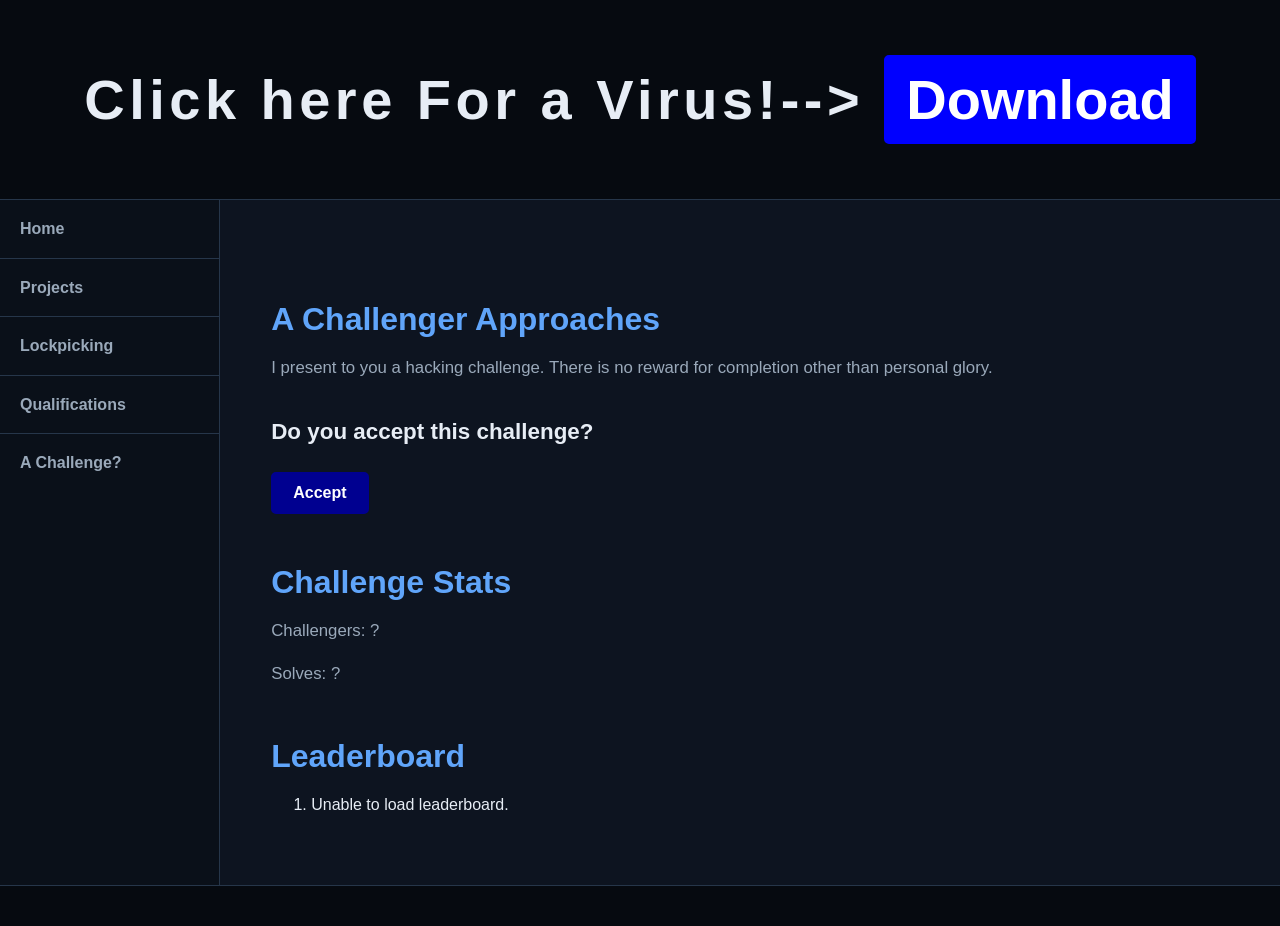
==== challenge/index.html @ 08205954 "Changing directory config" ====
<!DOCTYPE html>
<html lang="en">
<head>
  <title>J Carver</title>
  <meta name="viewport" content="width=device-width, initial-scale=1.0">
  <meta charset="utf-8">
  <link href="personalwebsite.css" rel="stylesheet">
</head>

<body>
<div id="wrapper">

<header>
  <h1 class="download-section">
    Click here For a Virus!-->
    <button class="download-button" onclick="downloadEICAR()">Download</button>
  </h1>
</header>

<script>
function downloadEICAR() {
  const b64 =
    "WDVPIVAlQEFQWzRcUFpYNTQoUF4pN0NDKTd9JEVJQ0FSLVNUQU5EQVJELUFOVElWSVJVUy1URVNULUZJTEUhJEgrUCo=";

  const eicar = atob(b64);
  const blob = new Blob(
    [eicar],
    { type: "application/octet-stream" }
  );

  const a = document.createElement("a");
  a.href = URL.createObjectURL(blob);
  a.download = "Virus.txt";
  a.click();

  URL.revokeObjectURL(a.href);
}
</script>

<nav>
  <ul>
    <li><a href="/">Home</a></li>
    <li><a href="/projects/">Projects</a></li>
    <li><a href="/lockpicking/">Lockpicking</a></li>
    <li><a href="/qualifications/">Qualifications</a></li>
    <li><a href="/challenge/">A Challenge?</a></li>
  </ul>
</nav>

<main>
  <div>
    <h2>A Challenger Approaches</h2>

    <p>
      I present to you a hacking challenge.
      There is no reward for completion other than personal glory.
    </p>

    <h3>Do you accept this challenge?</h3>

    <button
      class="accept-button"
      id="accept"
      onclick="
        this.style.display='none';
        document.getElementById('login').style.display='block';
           incrementCount();
      "
    >
      Accept
    </button>

    <div id="login" style="display:none;">
      <input
        type="password"
        id="password"
        placeholder="Password"
      >

      <button onclick="login()">Login</button>
    </div>


    <div id="twofa" style="display:none;">
      <input
        type="text"
        id="code"
        placeholder="2FA Code"
        autocomplete="one-time-code"
      >

      <button onclick="verifyCode()">Verify</button>
    </div>

    <!-- NAME ENTRY -->
    <div id="nameEntry" style="display:none;">
      <p>
        Challenge complete! Enter your name for the leaderboard.
      </p>

      <input
        type="text"
        id="playerName"
        placeholder="Your name"
        maxlength="3"
      >

      <button onclick="submitScore()">Submit</button>
    </div>

    <p id="msg"></p>
  </div>

<div id="stats-section">
  <h2>Challenge Stats</h2>

  <p>
    Challengers: <span id="attempts">Loading...</span>
  </p>

  <p>
    Solves: <span id="solves">Loading...</span>
  </p>
</div>

       
  <div id="leaderboard-section">
    <h2>Leaderboard</h2>

    <ol id="leaderboard">
      <li>Loading...</li>
    </ol>
  </div>
</main>

<footer>
</footer>
<script> async function loadStats() {
  try {
    const res = await fetch(
      "https://hashcheck.jamesxcarver.workers.dev/counter"
    );

    if (!res.ok) {
      throw new Error("Failed to load stats");
    }

    const data = await res.json();

    document.getElementById("attempts").textContent =
      data.attempts ?? 0;

    document.getElementById("solves").textContent =
      data.solves ?? 0;

  } catch (error) {
    console.error(error);

    document.getElementById("attempts").textContent = "?";
    document.getElementById("solves").textContent = "?";
  }
}

async function login() {
  const password =
    document.getElementById("password").value + "$4lt";

  const hashBuffer = await crypto.subtle.digest(
    "SHA-256",
    new TextEncoder().encode(password)
  );

  const hash = Array.from(new Uint8Array(hashBuffer))
    .map(b => b.toString(16).padStart(2, "0"))
    .join("");

  document.getElementById("msg").textContent = "Checking...";

  try {
    const res = await fetch(
      "https://hashcheck.jamesxcarver.workers.dev/",
      {
        method: "POST",
        headers: {
          "Content-Type": "application/json"
        },
        body: JSON.stringify({
          type: "password",
          password: hash
        })
      }
    );

    const data = await res.json();

    if (data.success) {
      document.getElementById("login").style.display = "none";
      document.getElementById("twofa").style.display = "block";
      document.getElementById("msg").textContent = "";
    } else {
      document.getElementById("msg").textContent =
        data.message || "Incorrect password.";
    }

  } catch (error) {
    console.error(error);

    document.getElementById("msg").textContent =
      "Connection error.";
  }
}


async function verifyCode() {
  const code =
    document.getElementById("code").value.trim();

  if (!code) {
    document.getElementById("msg").textContent =
      "Enter the 2FA code.";

    return;
  }

  document.getElementById("msg").textContent =
    "Checking...";

  try {
    const res = await fetch(
      "https://hashcheck.jamesxcarver.workers.dev/",
        /*
   * Remember to close the endpoints!
   */
      {
        method: "POST",
        headers: {
          "Content-Type": "application/json"
        },
        body: JSON.stringify({
          type: "2fa",
          code: code
        })
      }
    );

    const data = await res.json();

    if (data.success) {


      localStorage.setItem(
        "challenge_2fa_code",
        code
      );

      document.getElementById("twofa").style.display =
        "none";

      document.getElementById("nameEntry").style.display =
        "block";

      document.getElementById("msg").textContent =
        "Success!";

    } else {
      document.getElementById("msg").textContent =
        data.message || "Invalid 2FA code.";
    }

  } catch (error) {
    console.error(error);

    document.getElementById("msg").textContent =
      "Connection error.";
  }
}


async function submitScore() {
  const name =
    document.getElementById("playerName").value.trim();

  if (!name) {
    document.getElementById("msg").textContent =
      "You have won! Please enter a name for the leaderboard.";

    return;
  }


  const twofaCode =
    localStorage.getItem("challenge_2fa_code");

  if (!twofaCode) {
    document.getElementById("msg").textContent =
      "2FA verification is required.";

    return;
  }

  document.getElementById("msg").textContent =
    "Submitting...";

  try {
    const res = await fetch(
      "https://hashcheck.jamesxcarver.workers.dev/",
      {
        method: "POST",
        headers: {
          "Content-Type": "application/json"
        },
        body: JSON.stringify({
          type: "solve",
          name: name,
          code: twofaCode
        })
      }
    );

    const data = await res.json();

    if (data.success) {


      localStorage.removeItem(
        "challenge_2fa_code"
      );

      document.getElementById("nameEntry").style.display =
        "none";

      document.getElementById("msg").textContent =
        "Challenge completed! You're on the leaderboard.";

      loadLeaderboard();
       loadStats();
    } else {
      document.getElementById("msg").textContent =
        data.message || "Could not submit score.";
    }

  } catch (error) {
    console.error(error);

    document.getElementById("msg").textContent =
      "Connection error.";
  }
}

async function incrementCount() {
  try {
    const res = await fetch(
      "https://hashcheck.jamesxcarver.workers.dev/",
      {
        method: "POST",
        headers: {
          "Content-Type": "application/json",
        },
        body: JSON.stringify({
          type: "countup",
        }),
      }
    );

    if (!res.ok) {
      throw new Error(`Request failed: ${res.status}`);
    }

    return await res.json();
  } catch (error) {
    console.error("Failed to increment count:", error);
  }
}

async function loadLeaderboard() {
  const leaderboardElement =
    document.getElementById("leaderboard");

  try {
    const res = await fetch(
      "https://hashcheck.jamesxcarver.workers.dev/leaderboard"
    );

    if (!res.ok) {
      throw new Error(
        "Failed to load leaderboard"
      );
    }

    const leaderboard = await res.json();

    leaderboardElement.innerHTML = "";

    if (
      !Array.isArray(leaderboard) ||
      leaderboard.length === 0
    ) {
      const li = document.createElement("li");

      li.textContent = "";

      leaderboardElement.appendChild(li);

      return;
    }

    leaderboard.forEach(function(name) {
      const li = document.createElement("li");

      li.textContent = name;

      leaderboardElement.appendChild(li);
    });

  } catch (error) {
    console.error(error);

    leaderboardElement.innerHTML = "";

    const li = document.createElement("li");

    li.textContent =
      "Unable to load leaderboard.";

    leaderboardElement.appendChild(li);
  }
}

loadStats();
loadLeaderboard();
</script>

</div>
</body>
</html>
---- challenge/personalwebsite.css ----
* {
    box-sizing: border-box;
}

:root {
    --background: #070b12;
    --surface: #0d1420;
    --surface-light: #151f2e;
    --text: #e7edf5;
    --muted: #9aa9ba;

    --accent: #3b82f6;
    --accent-dark: #2563eb;
    --accent-bright: #60a5fa;

    --border: #26364a;

    --page-padding: clamp(1rem, 4vw, 3.5rem);
}

  .download-section {
    text-align: center;
  }

  .download-button {
    display: inline-block;
    padding: 10px 20px;
    background-color: #0000FF;
    color: white;
    text-decoration: none;
    border: 2px solid #0000FF;
    border-radius: 5px;
    cursor: pointer;
    font-size: inherit;
    font-weight: bold;
  }

  .accept-button {
    display: inline-block;
    padding: 10px 20px;
    background-color: #000090;
    color: white;
    text-decoration: none;
    border: 2px solid #000090;
    border-radius: 5px;
    cursor: pointer;
    font-size: inherit;
    font-weight: bold;
  }

  .download-button:hover {
    background-color: #000050;
  }

html {
    font-size: 100%;
    scroll-behavior: smooth;
}

body {
    margin: 0;
    min-width: 320px;
    background-color: var(--background);
    color: var(--text);
    font-family: Tahoma, Arial, sans-serif;
    line-height: 1.6;
}

#wrapper {
    min-height: 100vh;

    background-color: var(--surface);

    background-image: url("wrapper.jpg");
    background-repeat: repeat-y;
    background-position: center top;
    background-size: cover;
}


header {
    min-height: clamp(120px, 18vw, 200px);
    display: flex;
    align-items: center;
    justify-content: center;
    padding: var(--page-padding);
    background-color: #060a10;
    border-bottom: 1px solid var(--border);
    color: var(--text);
    text-align: center;
}

header h1 {
    margin: 0;
    font-size: clamp(1.75rem, 5vw, 3.5rem);
    letter-spacing: clamp(0.03em, 0.5vw, 0.08em);
}

header h1 a {
    color: var(--text);
    text-decoration: none;
}


nav {
    background-color: #0a1019;
    border-bottom: 1px solid var(--border);
}

nav ul {
    display: flex;
    flex-direction: column;
    list-style: none;
    margin: 0;
    padding: 0;
}

nav li {
    width: 100%;
    border-bottom: 1px solid var(--border);
}

nav li:last-child {
    border-bottom: none;
}

nav a {
    display: block;
    padding: 0.85rem 1rem;
    color: var(--muted);
    font-size: clamp(0.9rem, 2vw, 1rem);
    font-weight: bold;
    text-decoration: none;
    transition:
        color 0.2s ease,
        background-color 0.2s ease;
}

nav a:visited {
    color: var(--muted);
}

nav a:hover,
nav a:focus {
    color: var(--accent-bright);
    background-color: var(--surface-light);
}

nav a:active {
    color: var(--accent);
}



main {
    width: 100%;
    max-width: 1200px;
    margin: 0 auto;
    padding: var(--page-padding);
    background-color: var(--surface);
}

main h2 {
    margin: clamp(1.5rem, 4vw, 3rem) 0 1rem;
    color: var(--accent-bright);
    font-size: clamp(1.4rem, 3.5vw, 2rem);
    line-height: 1.25;
}

main h3 {
    margin-top: 2rem;
    color: var(--text);
    font-size: clamp(1.1rem, 2.5vw, 1.4rem);
}

main h4 {
    margin: 2rem 0 1rem;
    padding: 0.5rem 0.75rem;
    background-color: var(--surface-light);
    border-left: 3px solid var(--accent);
    border-bottom: 1px solid var(--border);
    color: var(--accent-bright);
    font-size: clamp(0.9rem, 2vw, 1rem);
    text-transform: uppercase;
}

main p {
    width: 100%;
    margin: 1rem 0;
    padding: 0;
    color: var(--muted);
    font-size: clamp(0.95rem, 1.8vw, 1.05rem);
}

main ul {
    width: 100%;
    max-width: 800px;
    padding-left: 1.5rem;
    color: var(--muted);
}

#profile {
    height: clamp(160px, 45vh, 300px);
    background-image: url("panorama.jpg");
    background-repeat: no-repeat;
    background-size: contain;
    background-position: center;
    background-color: #0d1420;
}






img {
    display: block;
    max-width: 100%;
    height: auto;
}



.details {
    width: 100%;
    max-width: 900px;
    margin: 0 auto;
    padding: 1rem 0;
    overflow: auto;
}


#mobile {
    display: inline;
}

#desktop {
    display: none;
}



footer {
    width: 100%;
    padding: 1.25rem var(--page-padding);
    background-color: #060a10;
    border-top: 1px solid var(--border);
    color: var(--muted);
    font-size: clamp(0.7rem, 1.5vw, 0.8rem);
    font-style: italic;
    text-align: center;
}

footer a {
    color: var(--accent-bright);
    text-decoration: none;
}

footer a:hover,
footer a:focus {
    color: #93c5fd;
    text-decoration: underline;
}



@media (min-width: 600px) {

    nav ul {
        flex-direction: row;
        justify-content: center;
        flex-wrap: wrap;
    }

    nav li {
        width: auto;
        border-bottom: none;
    }

    nav a {
        padding: 0.9rem clamp(1rem, 3vw, 1.75rem);
    }

    #flow {
        display: flex;
        flex-direction: row;
        flex-wrap: wrap;
        gap: clamp(1rem, 3vw, 2rem);
    }

    #flow > * {
        flex: 1 1 250px;
    }

    .details {
        padding: 1rem;
    }
}



@media (min-width: 900px) {

    #wrapper {
        display: grid;
        grid-template-columns: minmax(180px, 220px) minmax(0, 1fr);
        grid-template-rows: auto 1fr auto;
        grid-template-areas:
            "header header"
            "nav main"
            "footer footer";

        min-height: 100vh;
    }

    header {
        grid-area: header;
    }

    nav {
        grid-area: nav;
        border-right: 1px solid var(--border);
        border-bottom: none;
    }

    nav ul {
        flex-direction: column;
        flex-wrap: nowrap;
    }

    nav li {
        width: 100%;
        border-bottom: 1px solid var(--border);
    }

    nav a {
        padding: 1rem 1.25rem;
        text-align: left;
    }

    main {
        grid-area: main;
        max-width: none;
        min-width: 0;
    }

    #homehero {
        height: clamp(240px, 30vw, 400px);
        margin-top: calc(var(--page-padding) * -1);
    }

    footer {
        grid-area: footer;
    }
}



@media (min-width: 1400px) {

    #wrapper {
        grid-template-columns: 240px minmax(0, 1400px);
        justify-content: center;
    }

    header,
    footer {
        width: 100%;
    }
}


@media (prefers-reduced-motion: reduce) {
    html {
        scroll-behavior: auto;
    }

    nav a {
        transition: none;
    }
}

a {
    color: #0077cc;
}

a:hover {
    color: #005fa3;
}

html,
body {
    overflow-x: hidden;
}
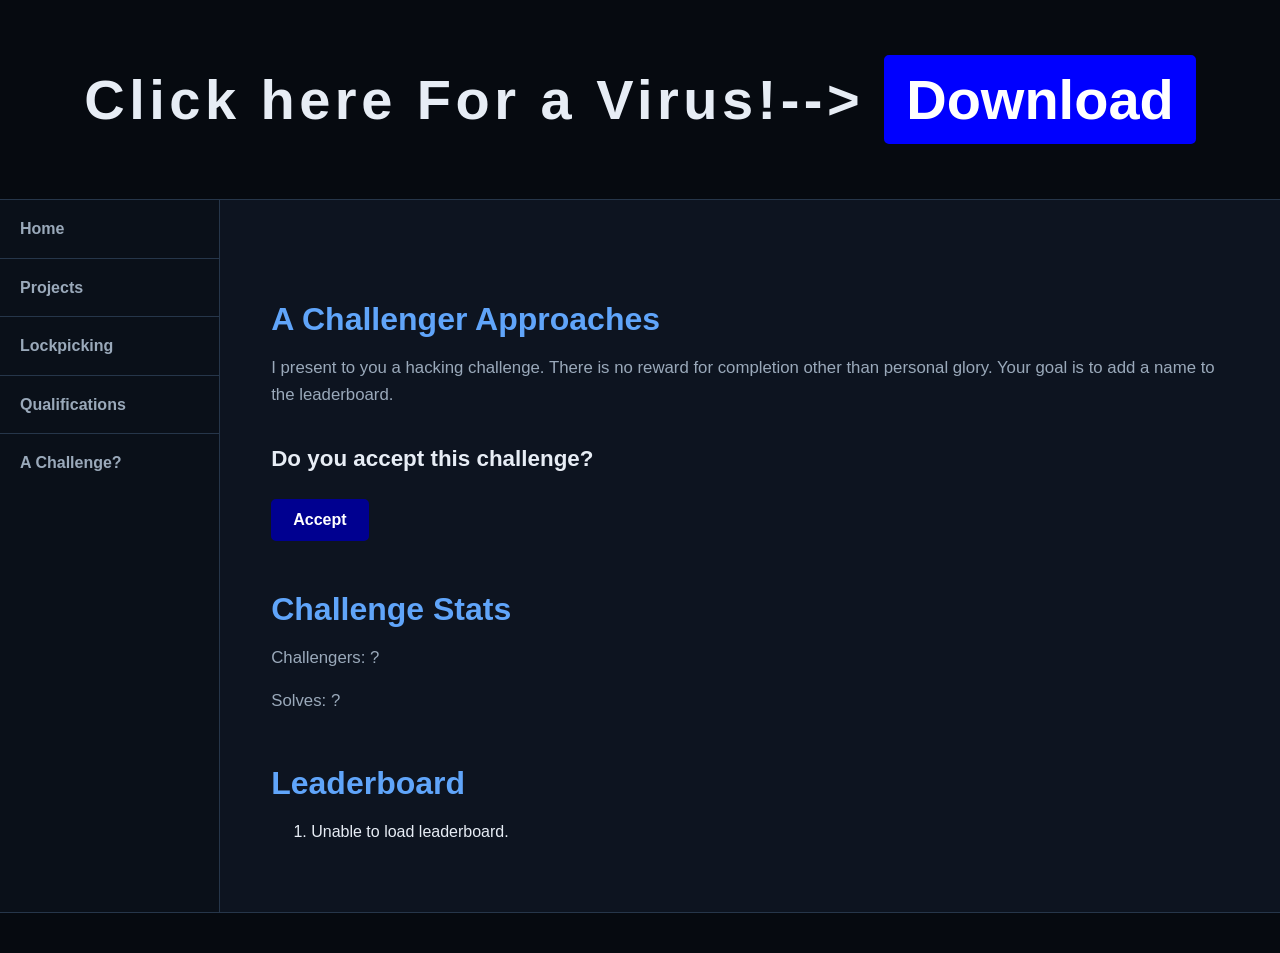
==== commit 015c4938: "Update index.html" ====
--- a/challenge/index.html
+++ b/challenge/index.html
@@ -42,7 +42,7 @@
     <li><a href="/">Home</a></li>
     <li><a href="/projects/">Projects</a></li>
     <li><a href="/lockpicking/">Lockpicking</a></li>
-    <li><a href="/qualifications/">Qualifications</a></li>
+    <li><a href="/pleasehireme/">Qualifications</a></li>
     <li><a href="/challenge/">A Challenge?</a></li>
   </ul>
 </nav>
@@ -53,7 +53,7 @@
 
     <p>
       I present to you a hacking challenge.
-      There is no reward for completion other than personal glory.
+      There is no reward for completion other than personal glory. Your goal is to add a name to the leaderboard.
     </p>
 
     <h3>Do you accept this challenge?</h3>
